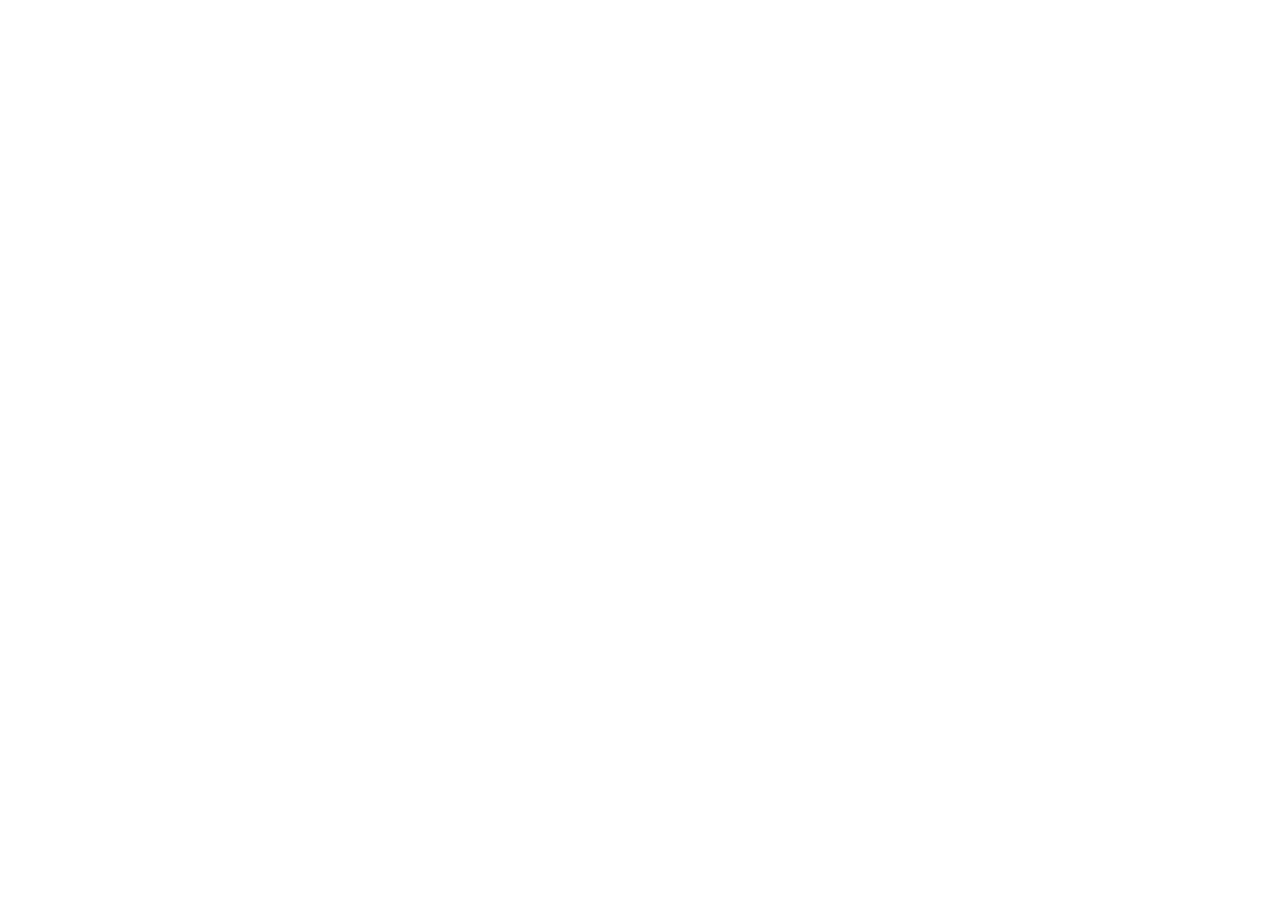
==== index.html @ d13cb6cc "upd" ====
<!DOCTYPE html>
<html lang="en">
<head>
  <meta charset="UTF-8" />
  <meta name="viewport" content="width=device-width, initial-scale=1.0" />
  <title>Float ATX – Lake Travis Boat Rentals</title>
  <link rel="stylesheet" href="style.css" />
</head>
<body>
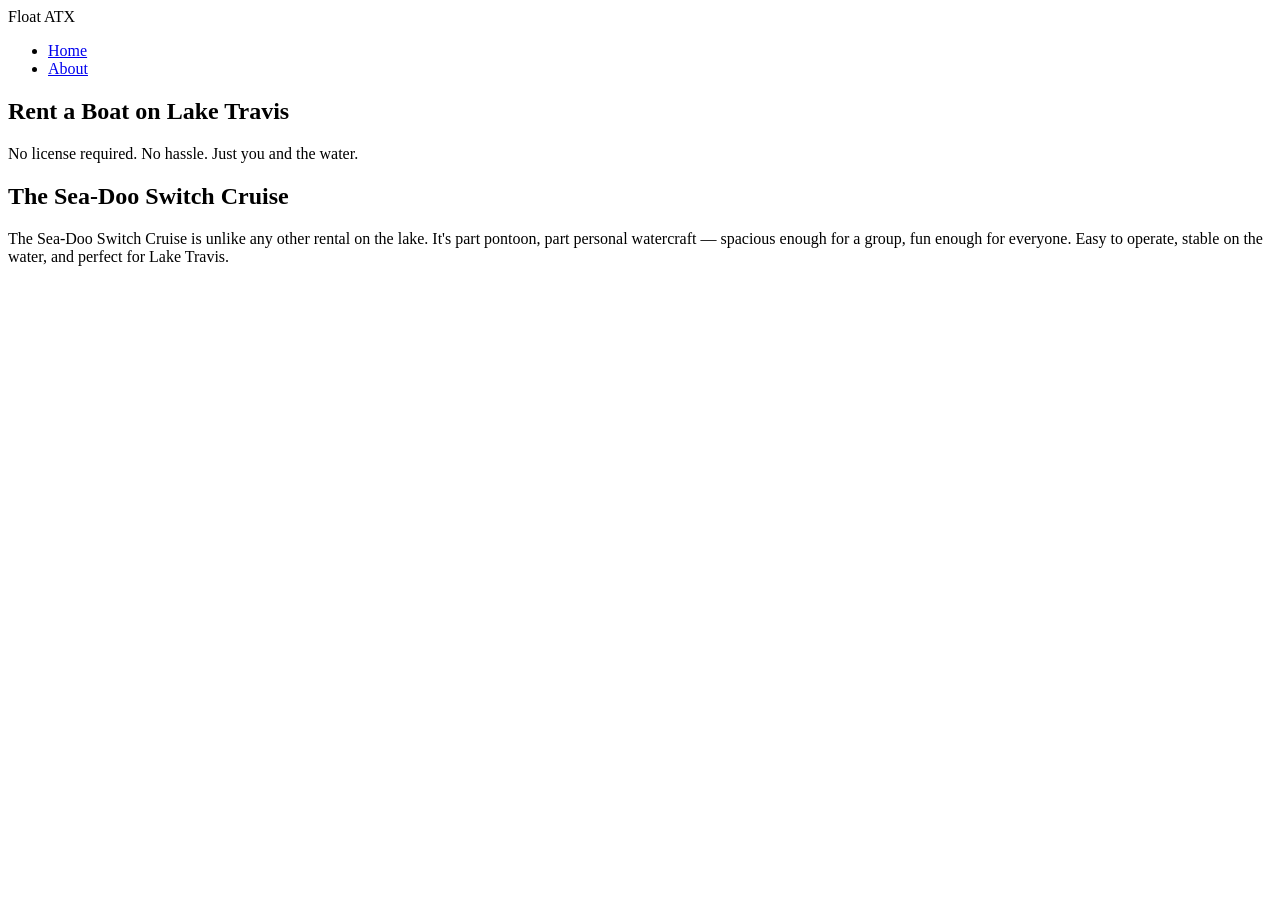
==== commit f6785c48: "Upda" ====
--- a/index.html
+++ b/index.html
@@ -6,4 +6,34 @@
   <title>Float ATX – Lake Travis Boat Rentals</title>
   <link rel="stylesheet" href="style.css" />
 </head>
-<body>+<body>
+
+<header>
+    <nav>
+      <div class="logo">Float ATX</div>
+      <ul>
+        <li><a href="index.html">Home</a></li>
+        <li><a href="about.html">About</a></li>
+      </ul>
+    </nav>
+  </header>
+
+  <section class="hero">
+    <div class="hero-content">
+      <h1>Rent a Boat on Lake Travis</h1>
+      <p>No license required. No hassle. Just you and the water.</p>
+    </div>
+  </section>
+
+  <section class="overview" id="about">
+    <div class="container">
+      <h2>The Sea-Doo Switch Cruise</h2>
+      <p>
+        The Sea-Doo Switch Cruise is unlike any other rental on the lake. It's part
+        pontoon, part personal watercraft — spacious enough for a group, fun enough
+        for everyone. Easy to operate, stable on the water, and perfect for Lake Travis.
+      </p>
+    </div>
+  </section>
+
+  
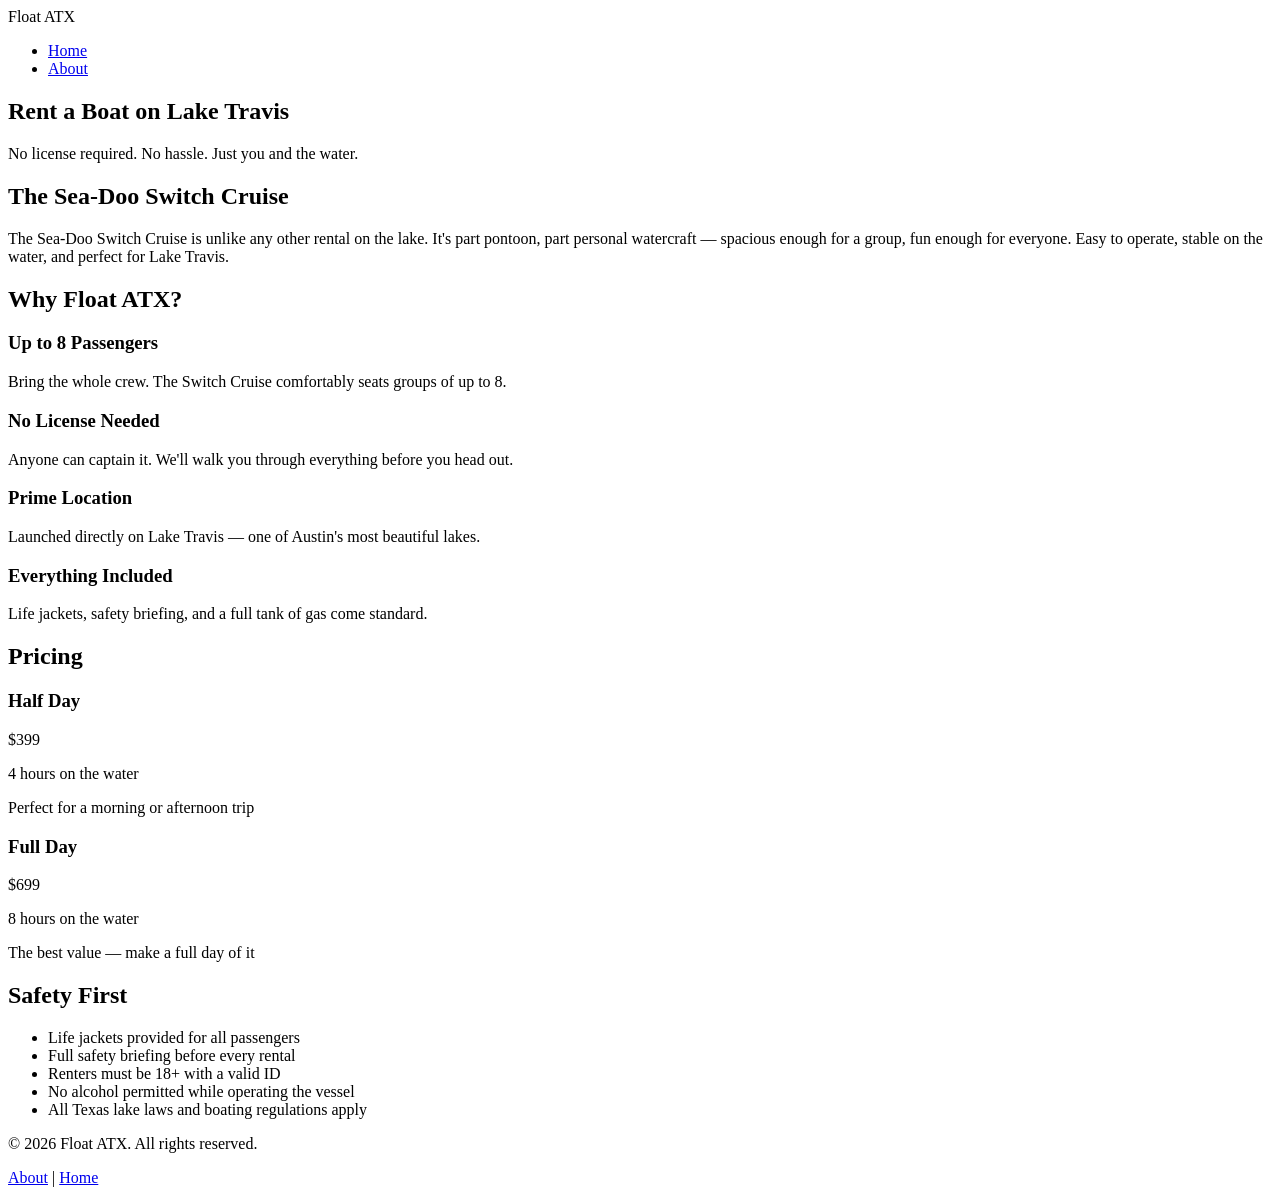
==== commit bd4fdb13: "up" ====
--- a/index.html
+++ b/index.html
@@ -36,4 +36,72 @@
     </div>
   </section>
 
-  
+  <section class="selling-points">
+    <div class="container">
+      <h2>Why Float ATX?</h2>
+      <div class="cards">
+        <div class="card">
+          <h3>Up to 8 Passengers</h3>
+          <p>Bring the whole crew. The Switch Cruise comfortably seats groups of up to 8.</p>
+        </div>
+        <div class="card">
+          <h3>No License Needed</h3>
+          <p>Anyone can captain it. We'll walk you through everything before you head out.</p>
+        </div>
+        <div class="card">
+          <h3>Prime Location</h3>
+          <p>Launched directly on Lake Travis — one of Austin's most beautiful lakes.</p>
+        </div>
+        <div class="card">
+          <h3>Everything Included</h3>
+          <p>Life jackets, safety briefing, and a full tank of gas come standard.</p>
+        </div>
+      </div>
+    </div>
+  </section>
+
+  <section class="pricing" id="pricing">
+    <div class="container">
+      <h2>Pricing</h2>
+      <div class="pricing-cards">
+        <div class="price-card">
+          <h3>Half Day</h3>
+          <p class="price">$399</p>
+          <p>4 hours on the water</p>
+          <p>Perfect for a morning or afternoon trip</p>
+        </div>
+        <div class="price-card featured">
+          <h3>Full Day</h3>
+          <p class="price">$699</p>
+          <p>8 hours on the water</p>
+          <p>The best value — make a full day of it</p>
+        </div>
+      </div>
+    </div>
+  </section>
+
+  <section class="safety">
+    <div class="container">
+      <h2>Safety First</h2>
+      <ul>
+        <li>Life jackets provided for all passengers</li>
+        <li>Full safety briefing before every rental</li>
+        <li>Renters must be 18+ with a valid ID</li>
+        <li>No alcohol permitted while operating the vessel</li>
+        <li>All Texas lake laws and boating regulations apply</li>
+      </ul>
+    </div>
+  </section>
+
+<footer>
+    <p>&copy; 2026 Float ATX. All rights reserved.</p>
+    <p><a href="about.html">About</a> | <a href="index.html">Home</a></p>
+  </footer>
+
+</body>
+</html>
+
+
+
+
+
